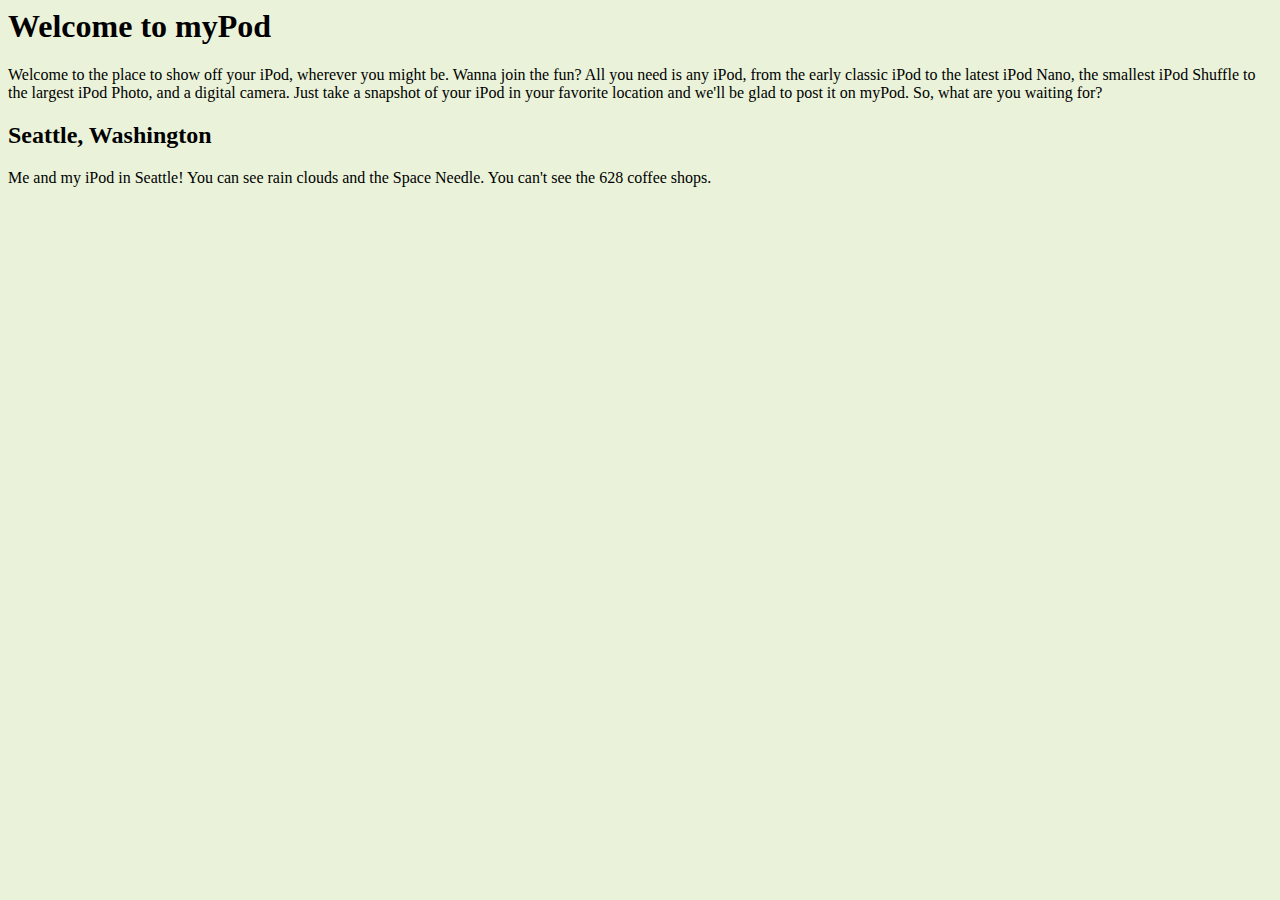
==== mypod/index.html @ 00684788 "Add files via upload" ====
<html>
  <head>
    <title>myPod</title>
      <style type="text/css">
        body { background-color: #eaf3da; }
      </style>
  </head>
  <body>

    <h1>Welcome to myPod</h1>
    <p>
      Welcome to the place to show off your iPod, wherever you might be.
      Wanna join the fun? All you need is any iPod, from the early classic 
      iPod to the latest iPod Nano, the smallest iPod Shuffle to the largest 
      iPod Photo, and a digital camera.  Just take a snapshot of your iPod in
      your favorite location and we'll be glad to post it on myPod. So, what 
      are you waiting for?
    </p>

    <h2>Seattle, Washington</h2>
    <p>
      Me and my iPod in Seattle!  You can see rain clouds and the 
      Space Needle.  You can't see the 628 coffee shops.
    </p>
  </body>
</html>
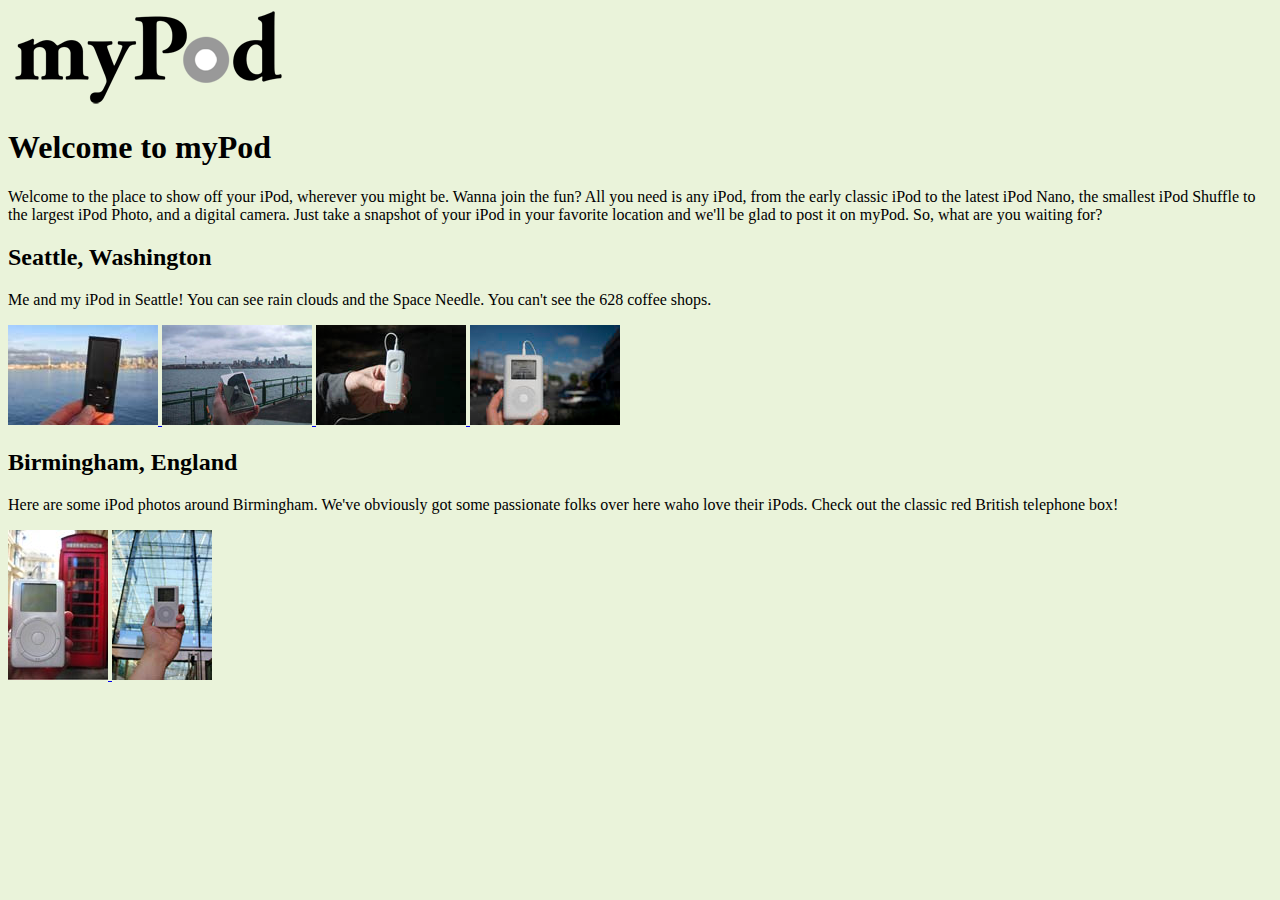
==== commit 98c68592: "添加了缩略图的链接和logo" ====
--- a/mypod/index.html
+++ b/mypod/index.html
@@ -6,6 +6,9 @@
       </style>
   </head>
   <body>
+    <p>
+      <img src="logo/mypod.png" alt="myPod Logo">
+    </p>
 
     <h1>Welcome to myPod</h1>
     <p>
@@ -22,6 +25,34 @@
       Me and my iPod in Seattle!  You can see rain clouds and the 
       Space Needle.  You can't see the 628 coffee shops.
     </p>
+    <p>
+    <a href="html/seattle_video_med.html">
+      <img src="thumbnails/seattle_video_med.jpg" alt="My iPod in seattke, WA">
+    </a>
+    <a href="html/seattle_classic.html">
+      <img src="thumbnails/seattle_classic.jpg" alt="A classic iPod in Seatlle, WA">
+    </a>
+    <a href="html/seattle_shuffle.html">
+      <img src="thumbnails/seattle_shuffle.jpg" alt="An iPod Shuffle in Seatlle, WA">
+    </a>
+    <a href="html/seattle_downtown.html">
+      <img src="thumbnails/seattle_downtown.jpg" alt="An iPod in downtown Seattle, WA">
+    </a>
+    </p>
+    <h2>Birmingham, England</h2>
+    <p>
+      Here are some iPod photos around Birmingham. We've obviously got some
+      passionate folks over here waho love their iPods. Check out the classic
+      red British telephone box!
+    </p>
+    <p>
+    <a href="html/britain.html">
+      <img src="thumbnails/britain.jpg" alt="An iPod in Birmingham at a telephone box">
+    </a>
+    <a href="html/applestore.html">
+      <img src="thumbnails/applestore.jpg" alt="An iPod at the Birmingham Apple store">
+    </a>
+    </p>
   </body>
 </html>
 
